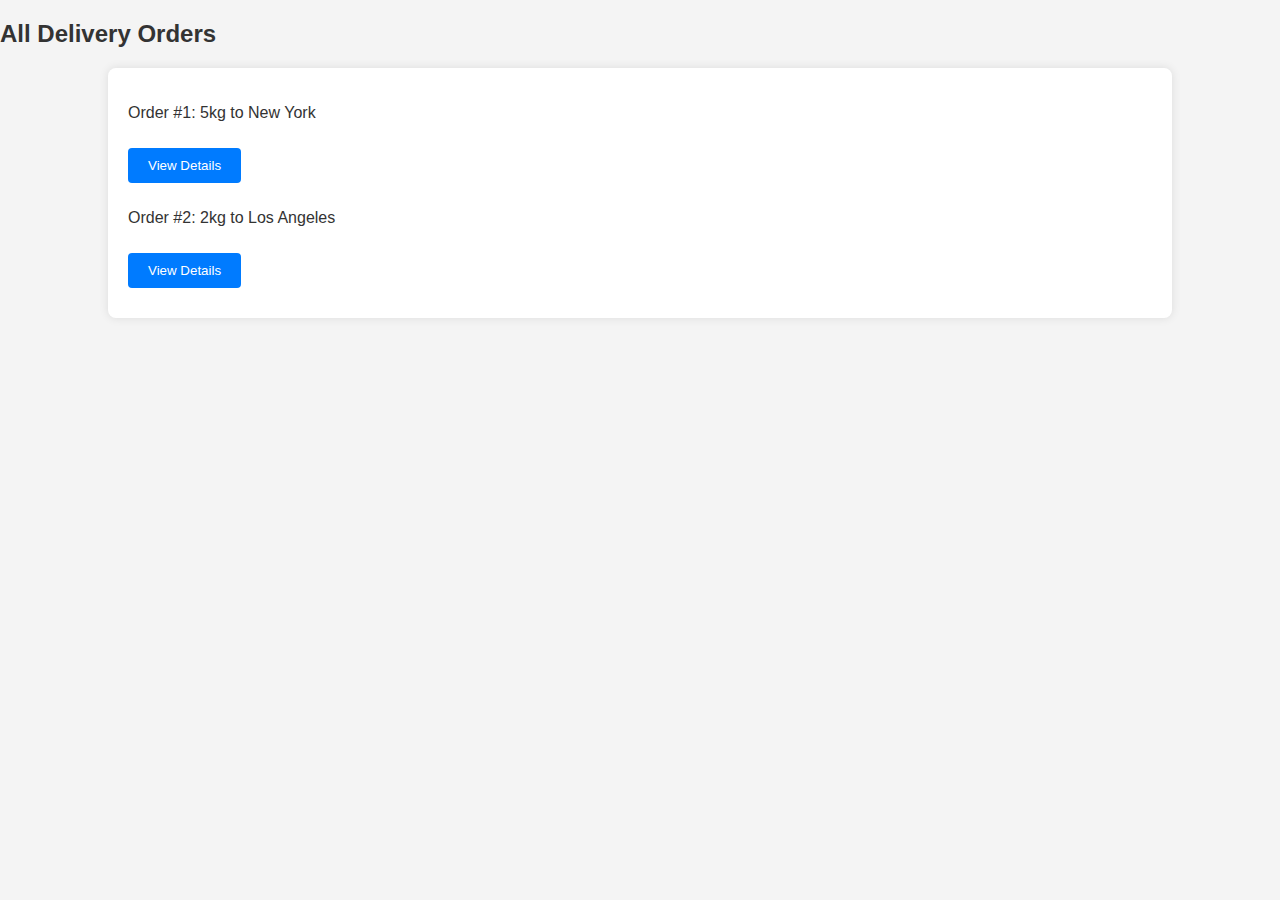
==== all-entry.html @ 9e3d7cc6 "first commit" ====
<!-- all-entries.html -->
<!DOCTYPE html>
<html lang="en">
<head>
    <meta charset="UTF-8">
    <meta name="viewport" content="width=device-width, initial-scale=1.0">
    <title>All Orders - Send-IT</title>
    <link rel="stylesheet" href="styles.css">
</head>
<body>
    <h2>All Delivery Orders</h2>
    <div class="entries-container">
        <div class="entry">
            <p>Order #1: 5kg to New York</p>
            <button onclick="window.location.href='order-details.html';">View Details</button>
        </div>
        <div class="entry">
            <p>Order #2: 2kg to Los Angeles</p>
            <button onclick="window.location.href='order-details.html';">View Details</button>
        </div>
    </div>
</body>
</html>
---- styles.css ----
body {
    font-family: Arial, sans-serif;
    margin: 0;
    padding: 0;
    background-color: #f4f4f4;
    color: #333;
}

header, .form-container, .details-container, .entries-container {
    width: 80%;
    margin: 20px auto;
    background: #fff;
    padding: 20px;
    border-radius: 8px;
    box-shadow: 0 0 10px rgba(0, 0, 0, 0.1);
}

button {
    padding: 10px 20px;
    margin: 10px 0;
    background: #007BFF;
    color: #fff;
    border: none;
    border-radius: 4px;
    cursor: pointer;
}

button:hover {
    background: #0056b3;
}

input {
    display: block;
    width: 100%;
    margin: 10px 0;
    padding: 10px;
    border: 1px solid #ddd;
    border-radius: 4px;
}
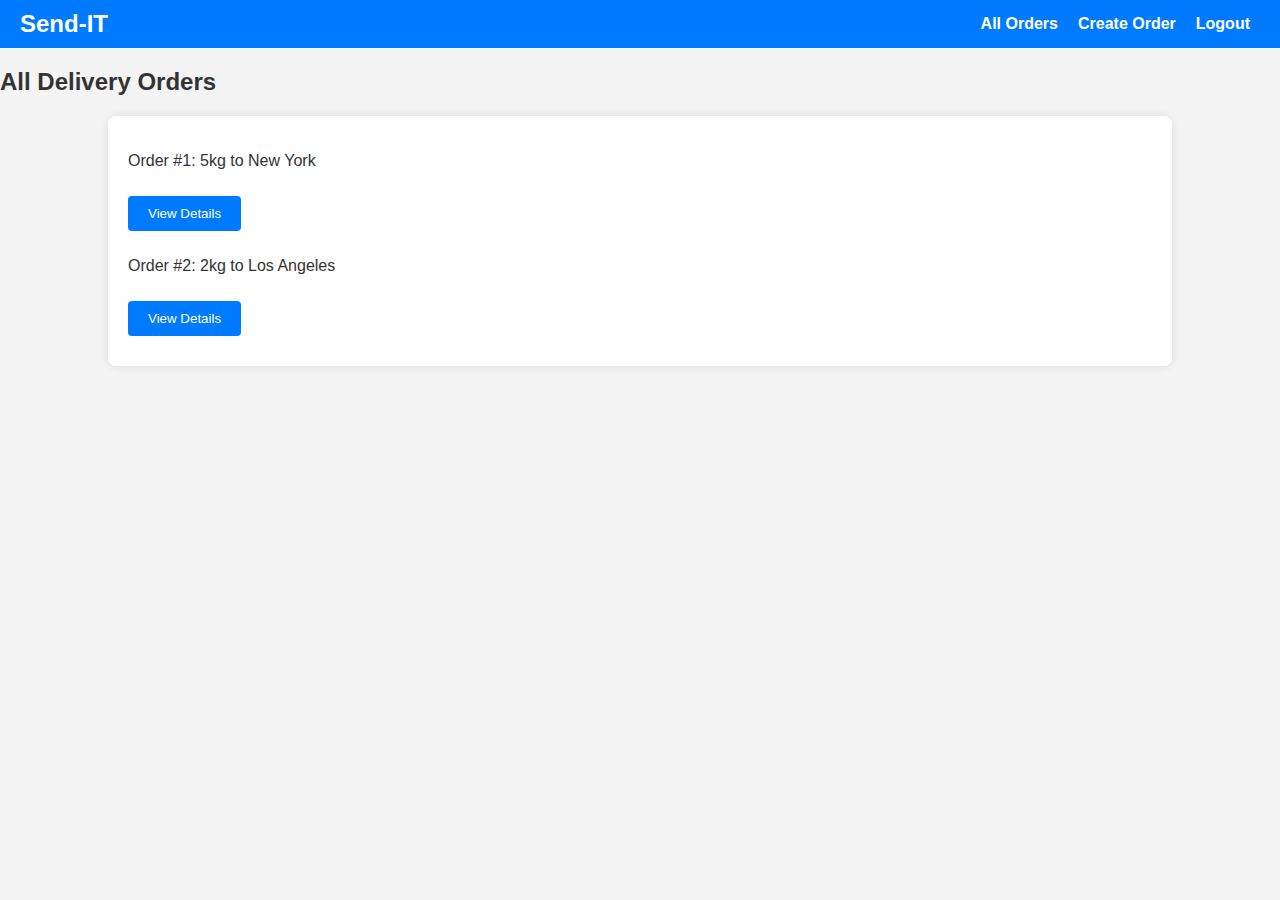
==== commit b9c7dcb8: "new commit" ====
--- a/all-entry.html
+++ b/all-entry.html
@@ -1,13 +1,26 @@
-<!-- all-entries.html -->
+
 <!DOCTYPE html>
 <html lang="en">
+
 <head>
     <meta charset="UTF-8">
     <meta name="viewport" content="width=device-width, initial-scale=1.0">
     <title>All Orders - Send-IT</title>
     <link rel="stylesheet" href="styles.css">
 </head>
+
 <body>
+    <nav class="navbar">
+        <div class="logo">
+            <a href="all-entries.html">Send-IT</a>
+        </div>
+        <ul class="nav-links">
+            <li><a href="all-entry.html">All Orders</a></li>
+            <li><a href="create.html">Create Order</a></li>
+            <li><a href="index.html">Logout</a></li>
+        </ul>
+    </nav>
+
     <h2>All Delivery Orders</h2>
     <div class="entries-container">
         <div class="entry">
@@ -20,4 +33,5 @@
         </div>
     </div>
 </body>
-</html>
+
+</html>--- a/styles.css
+++ b/styles.css
@@ -37,3 +37,55 @@
     border: 1px solid #ddd;
     border-radius: 4px;
 }
+/* Navbar */
+.navbar {
+    display: flex;
+    justify-content: space-between;
+    align-items: center;
+    background-color: #007BFF;
+    padding: 10px 20px;
+    color: white;
+}
+
+.navbar .logo a {
+    font-size: 1.5rem;
+    font-weight: bold;
+    text-decoration: none;
+    color: white;
+}
+
+.navbar .nav-links {
+    list-style: none;
+    display: flex;
+    margin: 0;
+    padding: 0;
+}
+
+.navbar .nav-links li {
+    margin: 0 10px;
+}
+
+.navbar .nav-links a {
+    text-decoration: none;
+    color: white;
+    font-weight: bold;
+    transition: color 0.3s;
+}
+
+.navbar .nav-links a:hover {
+    color: #ffd700; 
+}
+
+/* --------------------My Responsive Navbar ------------------*/
+@media screen and (max-width: 768px) {
+    .navbar .nav-links {
+        flex-direction: column;
+        display: none;
+    }
+    .navbar.active .nav-links {
+        display: flex;
+    }
+    .navbar {
+        flex-wrap: wrap;
+    }
+}
